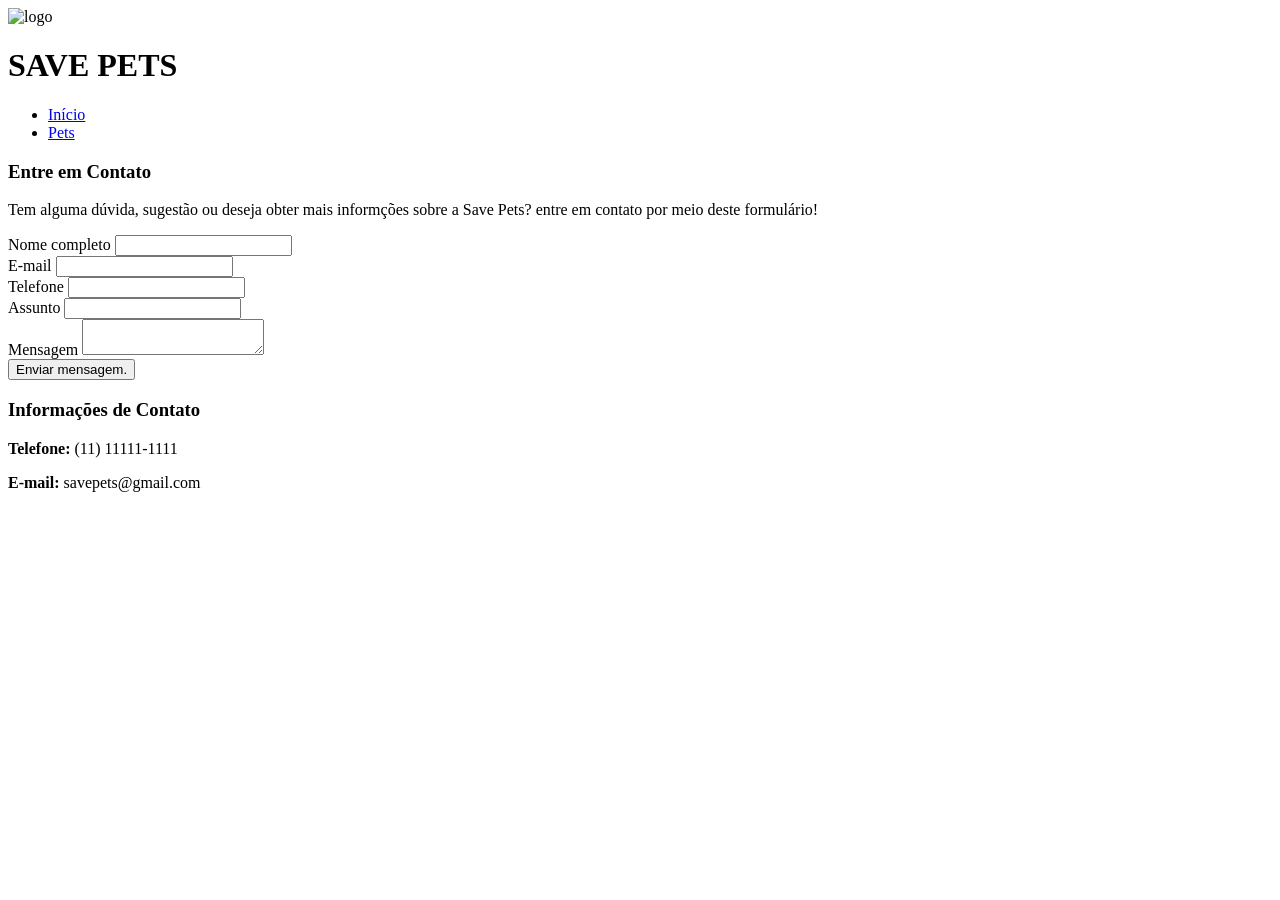
==== contato.html @ 5f77d711 "contato adicionando o arquivo contato" ====
<!DOCTYPE html>
<html lang="en">
<head>
    <meta charset="UTF-8">
    <meta name="viewport" content="width=device-width, initial-scale=1.0">
    <link rel="stylesheet" href="./css/style.css">
    <title>Contato</title>
</head>
<body>
    <div class="header">
     <img src="./img/logo.png" alt="logo" title="logo" height="120" width="120">
     <h1 class="inicial">SAVE PETS</h1>
     <div class="nav">
        <ul class="menu">
            <li><a href="index.html">Início</a></li>
            <li><a href="pets.html">Pets</a></li>
        </ul>
     </div>
    </div>
    <div class="forms">
<main>
      <section>
            <h3>Entre em Contato</h3>
            <p>Tem alguma dúvida, sugestão ou deseja obter mais informções sobre a Save Pets? entre em contato por meio deste formulário!</p>
      </section>
      <section>
            <form>
                  <label for="nome">Nome completo</label>
                  <input type="text" id="nome" name="nome">
                  <br>
                  <label for="email">E-mail</label>
                  <input type="email" id="email" name="email">
                  <br>
                  <label for="telefone">Telefone</label>
                  <input type="tel" id="telefone" name="telefone">
                  <br>
                  <label for="assunto">Assunto</label>
                  <input type="text" id="assunto" name="assunto">
                  <br>
                  <label for="mensagem">Mensagem</label>
                  <textarea id="mensagem" name="mensagem"></textarea>
                  <br>
                  <button type="submit">Enviar mensagem.</button>
            </form>
      </section>
      <section>
            <h3 class="cont">Informações de Contato</h3>
            <p>
                  <strong>Telefone:</strong> (11) 11111-1111
            </p>
            <p>
                  <strong>E-mail:</strong> savepets@gmail.com</p>
      </section>
</main>
</div>
</body>
</html>
</body>
</html>
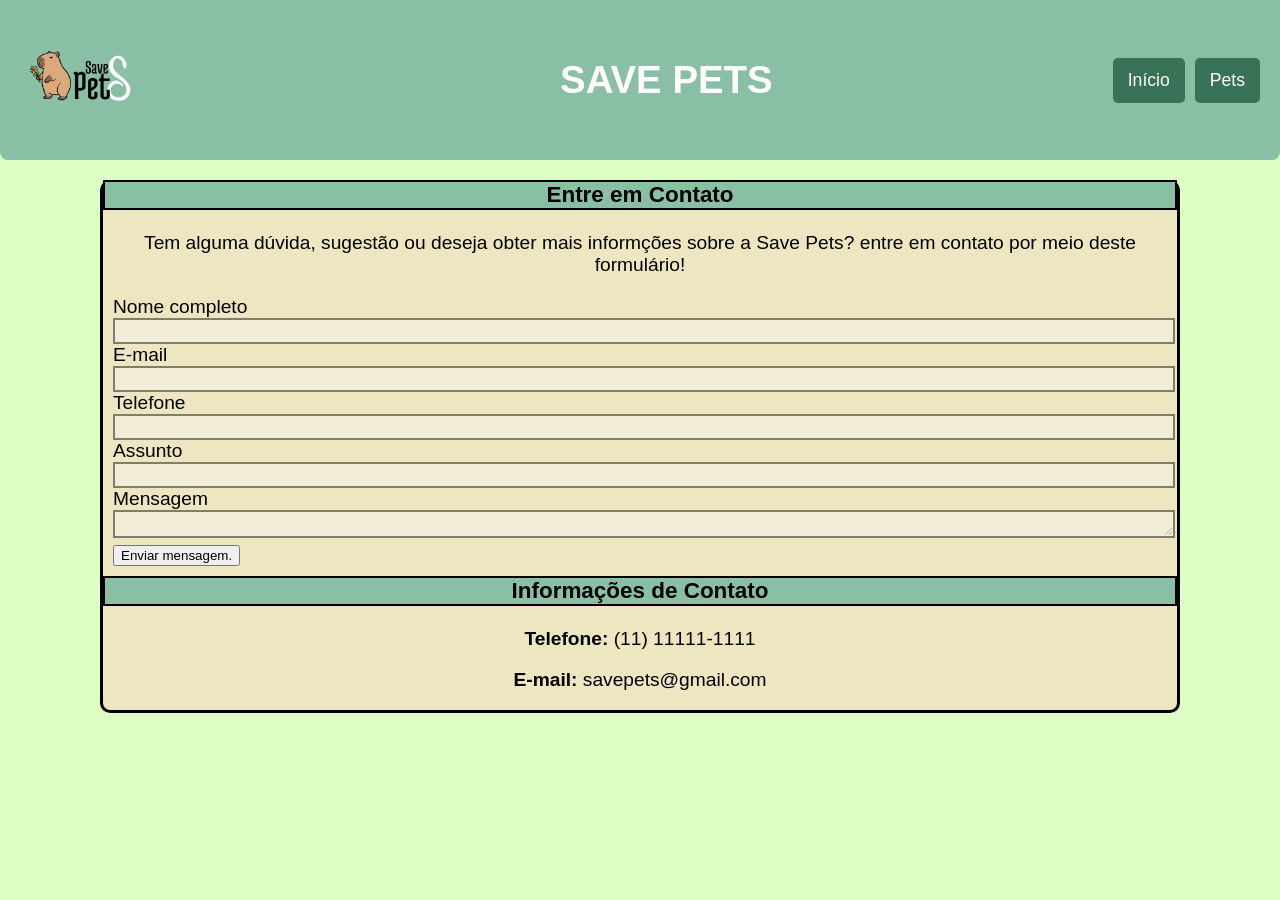
==== commit 85a56f1b: "correcao inicio 2" ====
--- a/contato.html
+++ b/contato.html
@@ -12,7 +12,7 @@
      <h1 class="inicial">SAVE PETS</h1>
      <div class="nav">
         <ul class="menu">
-            <li><a href="index.html">Início</a></li>
+            <li><a href="./index.html">Início</a></li>
             <li><a href="pets.html">Pets</a></li>
         </ul>
      </div>
@@ -56,4 +56,4 @@
 </body>
 </html>
 </body>
-</html>+</html>
--- a/css/style.css
+++ b/css/style.css
@@ -0,0 +1,234 @@
+body {
+    margin: 0px;
+    padding: 0px;
+    font-family: Arial, Helvetica, sans-serif;
+    font-size: 1.2rem;
+    background-color: #ddffc6;
+}
+.header {
+    background-color: #88BFA5;
+    display: flex;
+    flex-wrap: wrap;
+    justify-content: space-between;
+    align-items: center;
+    padding: 20px;
+    border-radius: 0px 0px 8px 8px;
+}
+a {
+    text-decoration: none;
+    color: #fff;
+}
+button:hover {
+background-color: #4CAF50;
+color: white;
+transform: scale(1.1);
+}
+ul, li {
+    list-style-type: none;
+}
+.menu {
+    display: flex;
+}
+.menu li {
+    margin-left: 10px;
+}
+.menu li a {
+    display: block;
+    padding: 12px 15px;
+    background-color: #387357;
+    border-radius: 5px;
+    font-size: 1.1rem;
+}
+.inicial {
+    color: #fff;
+    text-align: center;
+    margin-left: 130px;
+}
+.cachorro, .gato, .passaros, .peixes, .coelho {
+    margin: 0px;
+    padding: 0px;
+    border-color: rgb(0, 8, 8);
+    border-style: double;
+    border-left: 0px;
+    border-right: solid 5px ;
+    border-bottom: solid 1px;
+    border-top: solid 5px;
+    margin-bottom: 40px;
+    margin-top: 25px;
+    margin-right: 50px;
+    margin-left: 1px;
+    border-radius: 8px;
+}
+.cachorro h2, .gato h2, .passaros h2, .peixes h2, .coelho h2 {
+    background-color: #88BFA5;
+    text-align: center;
+    padding: 20px;
+    margin: 0px;
+    border: 0px;
+    border-bottom: double;
+}
+.descricao {
+    display: flex;
+    gap: 20px;
+    align-items: center;
+    background-color: #EEE6C0;
+}
+.descricao img {
+    margin: 0px;
+    padding: 0px;
+    border-right: double;
+}
+.tabela-botao {
+    display: flex;
+    flex-wrap: wrap;
+    align-items: center;
+    justify-content: space-between;
+    flex: 1;
+    padding: 15px;
+    gap: 10px;
+}
+.info {
+    width: 100%;
+    text-align: center;
+}
+.info p {
+    margin: 0px;
+    padding: 5px;
+}
+.cuidados {
+    width: 50%;
+    text-align: left;
+}
+.cuidados h3 {
+    margin: 0px;
+}
+.cuidados ul {
+    padding-left: 25px;
+    margin-top: 10px;
+}
+.cuidados li {
+    list-style-type: disc;
+    margin-bottom: 5px;
+}
+.custo {
+    width: 20%;
+    text-align: center;
+}
+.custo h3 {
+    margin: 0px;
+}
+.custo p {
+    font-weight: bold;
+}
+.link {
+    width: 20%;
+    text-align: center;
+}
+.link h3 {
+    margin: 0px;
+}
+.link a {
+    display: block;
+    background-color: #387357;
+    padding: 8px;
+    margin: 5px;
+    border-radius: 8px;
+}
+.descricao table {
+    border: 5px;
+    border-style: solid;
+    margin: auto;
+    align-items: center;
+    justify-content: center;
+    width: 390px;
+    background-color: #d2fddd;
+    border-radius: 10px;
+    border-spacing: 0px;
+}
+.tabela-botao button {
+    background-color: #387357;
+    color: white;
+    border: none;
+    padding: 12px 25px;
+    border-radius: 8px;
+    width: 200px;
+    height: 125px;
+    font-size: 40px;
+    text-align: center;
+    color: #3ddfa9;
+}
+th, td {
+    border: 1px;
+    border-style: double;
+    padding: 3px;
+}
+.forms {
+    text-align: center;
+    background-color: #EEE6C0;
+    border-color: rgb(255, 255, 255);
+    border: 3px;
+    border-style: solid;
+    border-radius: 10px;
+    margin: 100px;
+    padding-top: 0px;
+    margin-top: 20px;
+    border-top: 0px;
+}
+.forms h3 {
+    background-color: #88BFA5;
+    border: 2px black solid;
+    padding-top: 0px;
+    margin-top: 0px;
+    color: #000000;
+}
+.forms h1 {
+    background-color: #88BFA5;
+    border: 2px black solid;
+    border-bottom: 0px;
+    padding-bottom: 0px;
+    margin-bottom: 0px;
+}
+form {
+    text-align: left;
+    margin: 10px;
+}
+.escrita {
+    width: 500px;
+    align-self: center;
+}
+.junto {
+    margin-top: 80px;
+    margin-bottom: 40px;
+    margin-left: 100px;
+    margin-right: 100px;
+    border: 2px black solid;
+    border-radius: 8px;
+    overflow: hidden;
+}
+.junto h2 {
+    background-color: #88BFA5;
+    text-align: center;
+    margin: 0px;
+    padding: 10px;
+    border: 0px;
+}
+.conteudo {
+    background-color: #EEE6C0;
+    padding: 20px;
+    text-align: center;
+}
+.conteudo h3 {
+    margin-top: 0px;
+    margin-bottom: 25px;
+}
+.conteudo p {
+    margin: 25px 15px;
+    line-height: 1.4;
+}
+input, textarea {
+    width: 100%;
+    height: 20px;
+    background-color:rgb(245, 247, 247);
+    opacity: 0.45;
+    border: solid 2px black;
+}
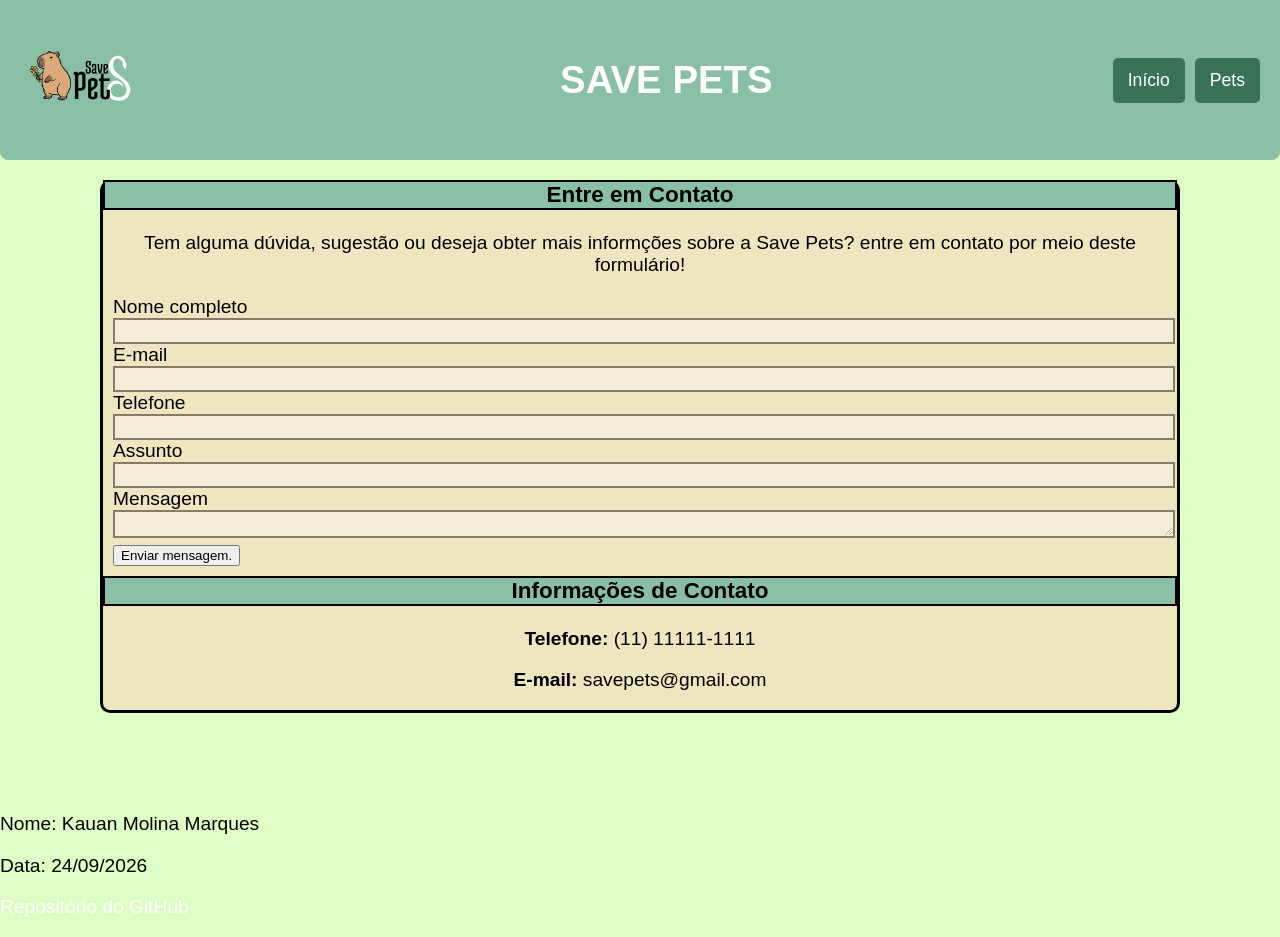
==== commit 79fdda15: "Footer contato Adição do footer em contatos, contendo nome, data e link do repositório do github" ====
--- a/contato.html
+++ b/contato.html
@@ -54,6 +54,9 @@
 </main>
 </div>
 </body>
+    <footer>
+       <p>Nome: Kauan Molina Marques</p>
+       <p>Data: 24/09/2026</p>
+       <p> <a href="https://github.com/Kauan-M-Marques/SavePets.git">Repositório do GitHub</a></p>
+    </footer>
 </html>
-</body>
-</html>
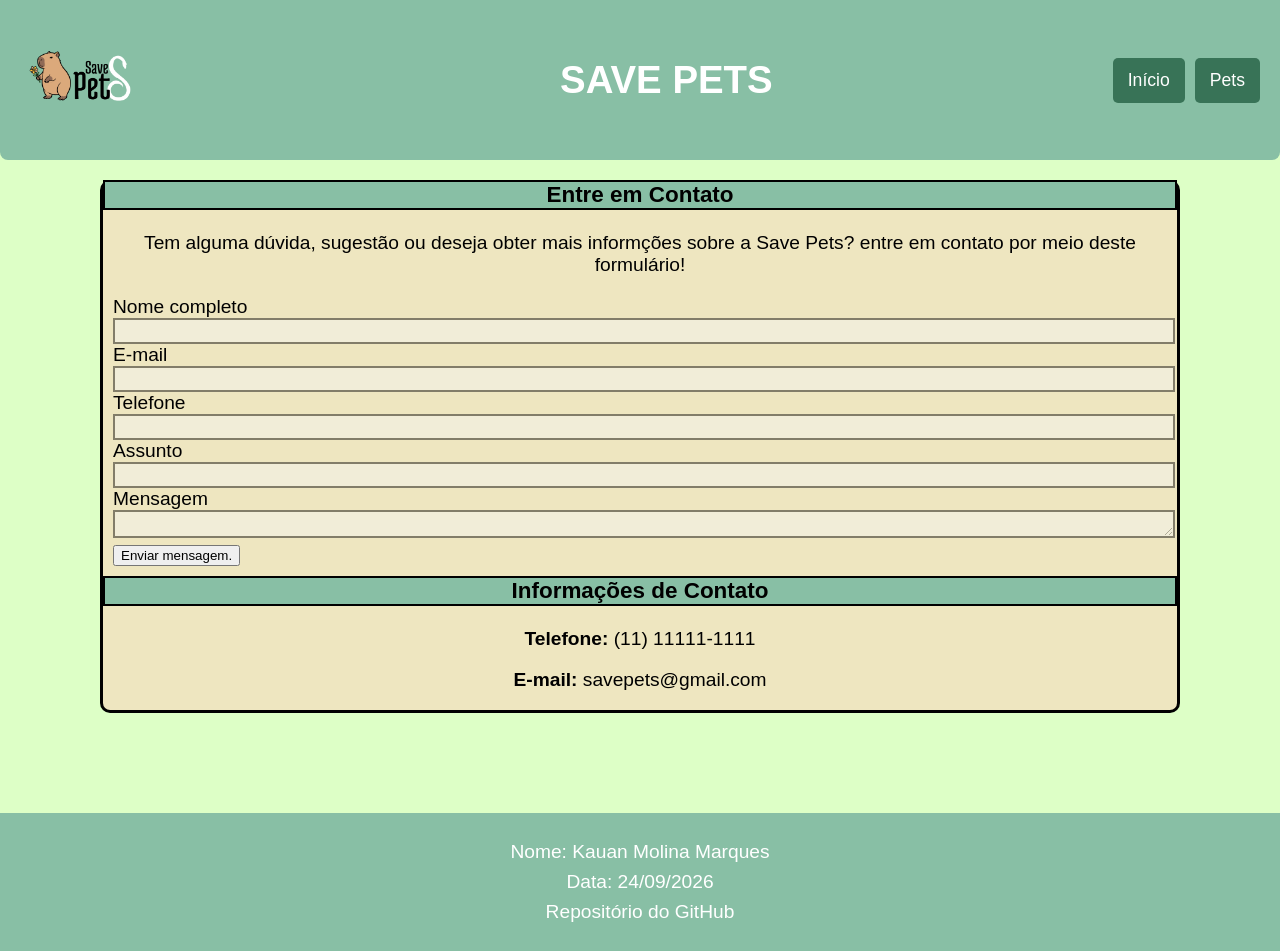
==== commit 98c6c317: "Correção do footer em contato" ====
--- a/contato.html
+++ b/contato.html
@@ -53,10 +53,10 @@
       </section>
 </main>
 </div>
-</body>
     <footer>
        <p>Nome: Kauan Molina Marques</p>
        <p>Data: 24/09/2026</p>
        <p> <a href="https://github.com/Kauan-M-Marques/SavePets.git">Repositório do GitHub</a></p>
     </footer>
+</body>
 </html>
--- a/css/style.css
+++ b/css/style.css
@@ -231,4 +231,17 @@
     background-color:rgb(245, 247, 247);
     opacity: 0.45;
     border: solid 2px black;
-}+}
+footer {
+    text-align: center;
+    padding: 20px;
+    background-color: #88BFA5;
+    color: white;
+}
+footer p {
+    margin: 8px 0;
+}
+footer a {
+    color: white;
+    text-decoration: none;
+    }
